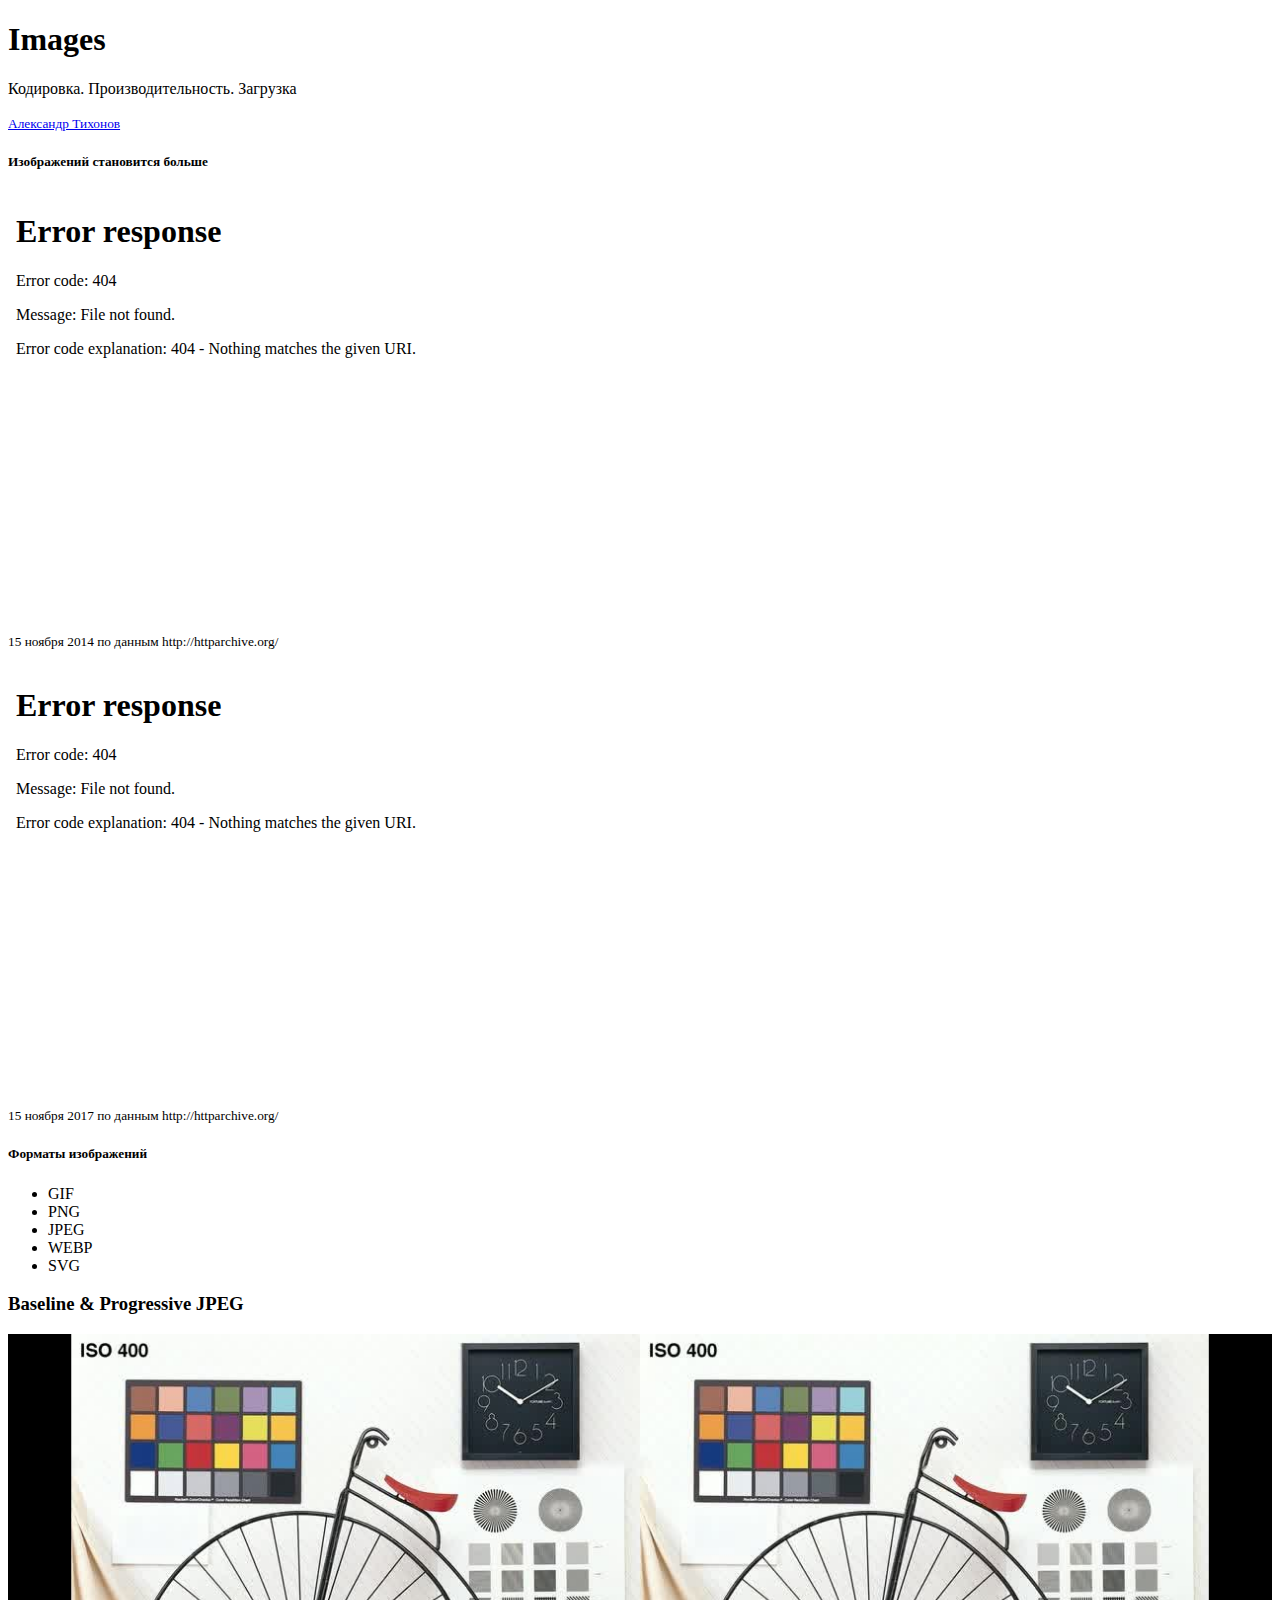
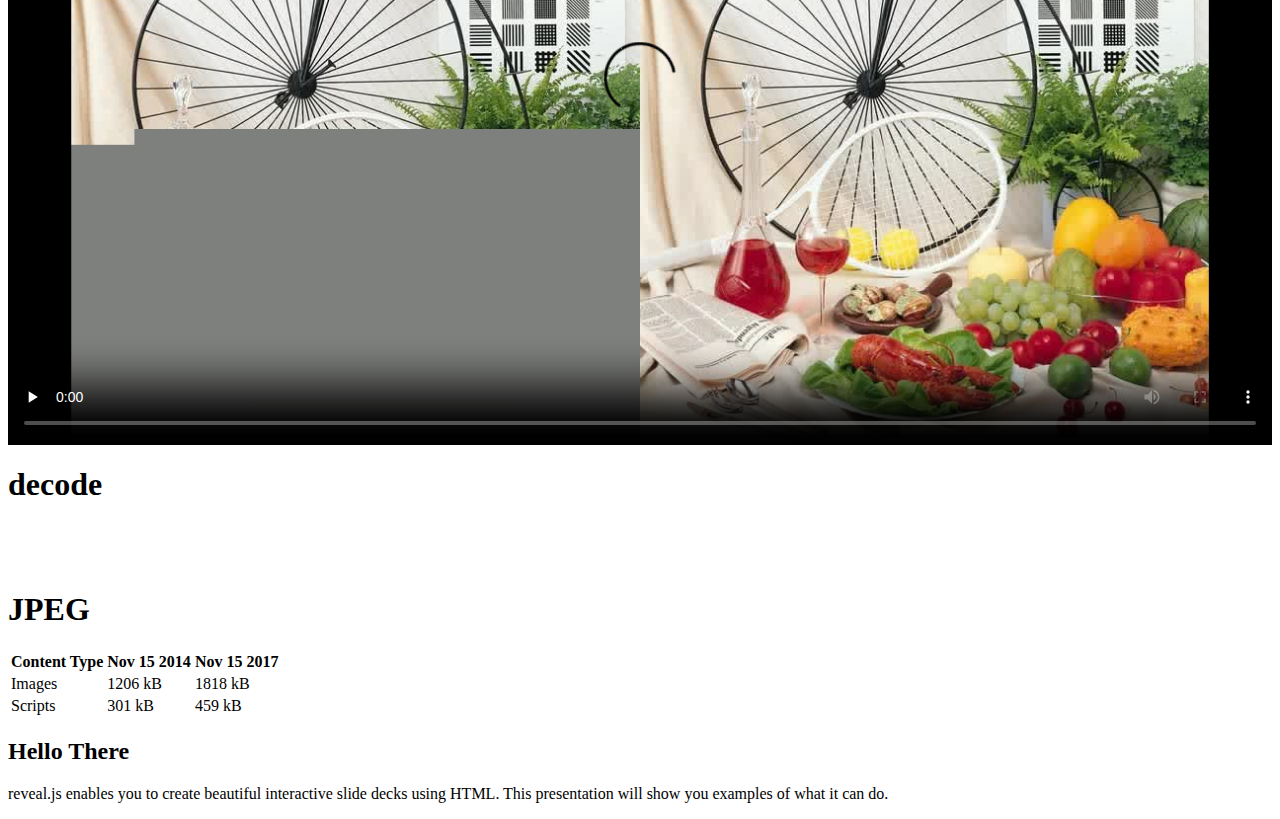
==== imagesPreformance.html @ 2a439b87 "some new slides" ====
<!doctype html>
<html lang="en">

  <head>
    <meta charset="utf-8">

    <title>reveal.js – The HTML Presentation Framework</title>

    <meta name="description" content="A framework for easily creating beautiful presentations using HTML">
    <meta name="author" content="Hakim El Hattab">

    <meta name="apple-mobile-web-app-capable" content="yes">
    <meta name="apple-mobile-web-app-status-bar-style" content="black-translucent">

    <meta name="viewport" content="width=device-width, initial-scale=1.0, maximum-scale=1.0, user-scalable=no">

    <link rel="stylesheet" href="css/reveal.css">
    <link rel="stylesheet" href="css/theme/black.css" id="theme">

    <!-- Theme used for syntax highlighting of code -->
    <link rel="stylesheet" href="lib/css/zenburn.css">

    <!-- Printing and PDF exports -->
    <script>
      var link = document.createElement( 'link' );
      link.rel = 'stylesheet';
      link.type = 'text/css';
      link.href = window.location.search.match( /print-pdf/gi ) ? 'css/print/pdf.css' : 'css/print/paper.css';
      document.getElementsByTagName( 'head' )[0].appendChild( link );
    </script>

    <!--[if lt IE 9]>
    <script src="lib/js/html5shiv.js"></script>
    <![endif]-->
  </head>

  <body>

    <div class="reveal">

      <!-- Any section element inside of this container is displayed as a slide -->
      <div class="slides">
        <section>
          <h1>Images</h1>
          <h7>Кодировка. Производительность. Загрузка</h7>
          <p>
            <small><a href="http://hakim.se">Александр Тихонов</a></small>
          </p>
        </section>

        <section>
          <h5>Изображений становится больше</h5>
          <section>
            <iframe src="/charts/nov-15-2014.html" width='100%' height='420' frameborder="0"></iframe>
            <p><small>15 ноября 2014 по данным http://httparchive.org/</small></p>
          </section>
          <section>
            <iframe src="/charts/nov-15-2017.html" width='100%' height='420' frameborder="0"></iframe>
            <p><small>15 ноября 2017 по данным http://httparchive.org/</small></p>
          </section>
        </section>

        <section>
          <h5>Форматы изображений</h5>
          <ul>
            <li>GIF</li>
            <li>PNG</li>
            <li>JPEG</li>
            <li>WEBP</li>
            <li>SVG</li>
          </ul>
        </section>

        <!-- Baseline & Progressive -->
        <section>
          <h3>Baseline & Progressive JPEG</h3>
          <video controls="controls" height="100%" poster="/images/non_progressive_vs_progressive_jpeg.jpg" preload="none" style="margin: 0 auto;display: block" width="100%">
            <source src="/video/non_progressive_vs_progressive_jpeg.webm" type="video/webm" />
            <source src="/video/non_progressive_vs_progressive_jpeg.mp4" type="video/mp4" />
            <source src="/video/non_progressive_vs_progressive_jpeg.ogv" type="video/ogg" />
          </video>
        </section>
        
        <!-- Decode -->
        <section data-background="#f7e017">
          <h1>decode</h1>
          <pre><code class='hljs' data-trim contenteditable>
            <script>
              let img = new Image();
            img.src = 'image.jpg';
            img.decode().then(() => {
              document.body.append(img);
            })
            </script>
          </code></pre>
        </section>

        <section>
          <h1>JPEG</h1>
        </section>
        
        <section>
          <table>
            <thead>
              <tr>
                <th>Content Type</th>
                <th>Nov 15 2014</th>
                <th>Nov 15 2017</th>
              </tr>
            </thead>
            <tbody>
              <tr>
                <td>Images</td>
                <td>1206 kB</td>
                <td>1818 kB</td>
              </tr>
              <tr>
                <td>Scripts</td>
                <td>301 kB</td>
                <td>459 kB</td>
              </tr>
            </tbody>
          </table>
        </section>

        <section>
          <h2>Hello There</h2>
          <p>
            reveal.js enables you to create beautiful interactive slide decks using HTML. This presentation will show you examples of what it can do.
          </p>
        </section>

      </div>

    </div>

    <script src="lib/js/head.min.js"></script>
    <script src="js/reveal.js"></script>

    <script>

      // More info https://github.com/hakimel/reveal.js#configuration
      Reveal.initialize({
        controls: true,
        progress: true,
        history: true,
        center: true,

        transition: 'slide', // none/fade/slide/convex/concave/zoom

        // More info https://github.com/hakimel/reveal.js#dependencies
        dependencies: [
          { src: 'lib/js/classList.js', condition: function() { return !document.body.classList; } },
          { src: 'plugin/markdown/marked.js', condition: function() { return !!document.querySelector( '[data-markdown]' ); } },
          { src: 'plugin/markdown/markdown.js', condition: function() { return !!document.querySelector( '[data-markdown]' ); } },
          { src: 'plugin/highlight/highlight.js', async: true, callback: function() { hljs.initHighlightingOnLoad(); } },
          { src: 'plugin/search/search.js', async: true },
          { src: 'plugin/zoom-js/zoom.js', async: true },
          { src: 'plugin/notes/notes.js', async: true }
        ]
      });

    </script>

  </body>
</html>
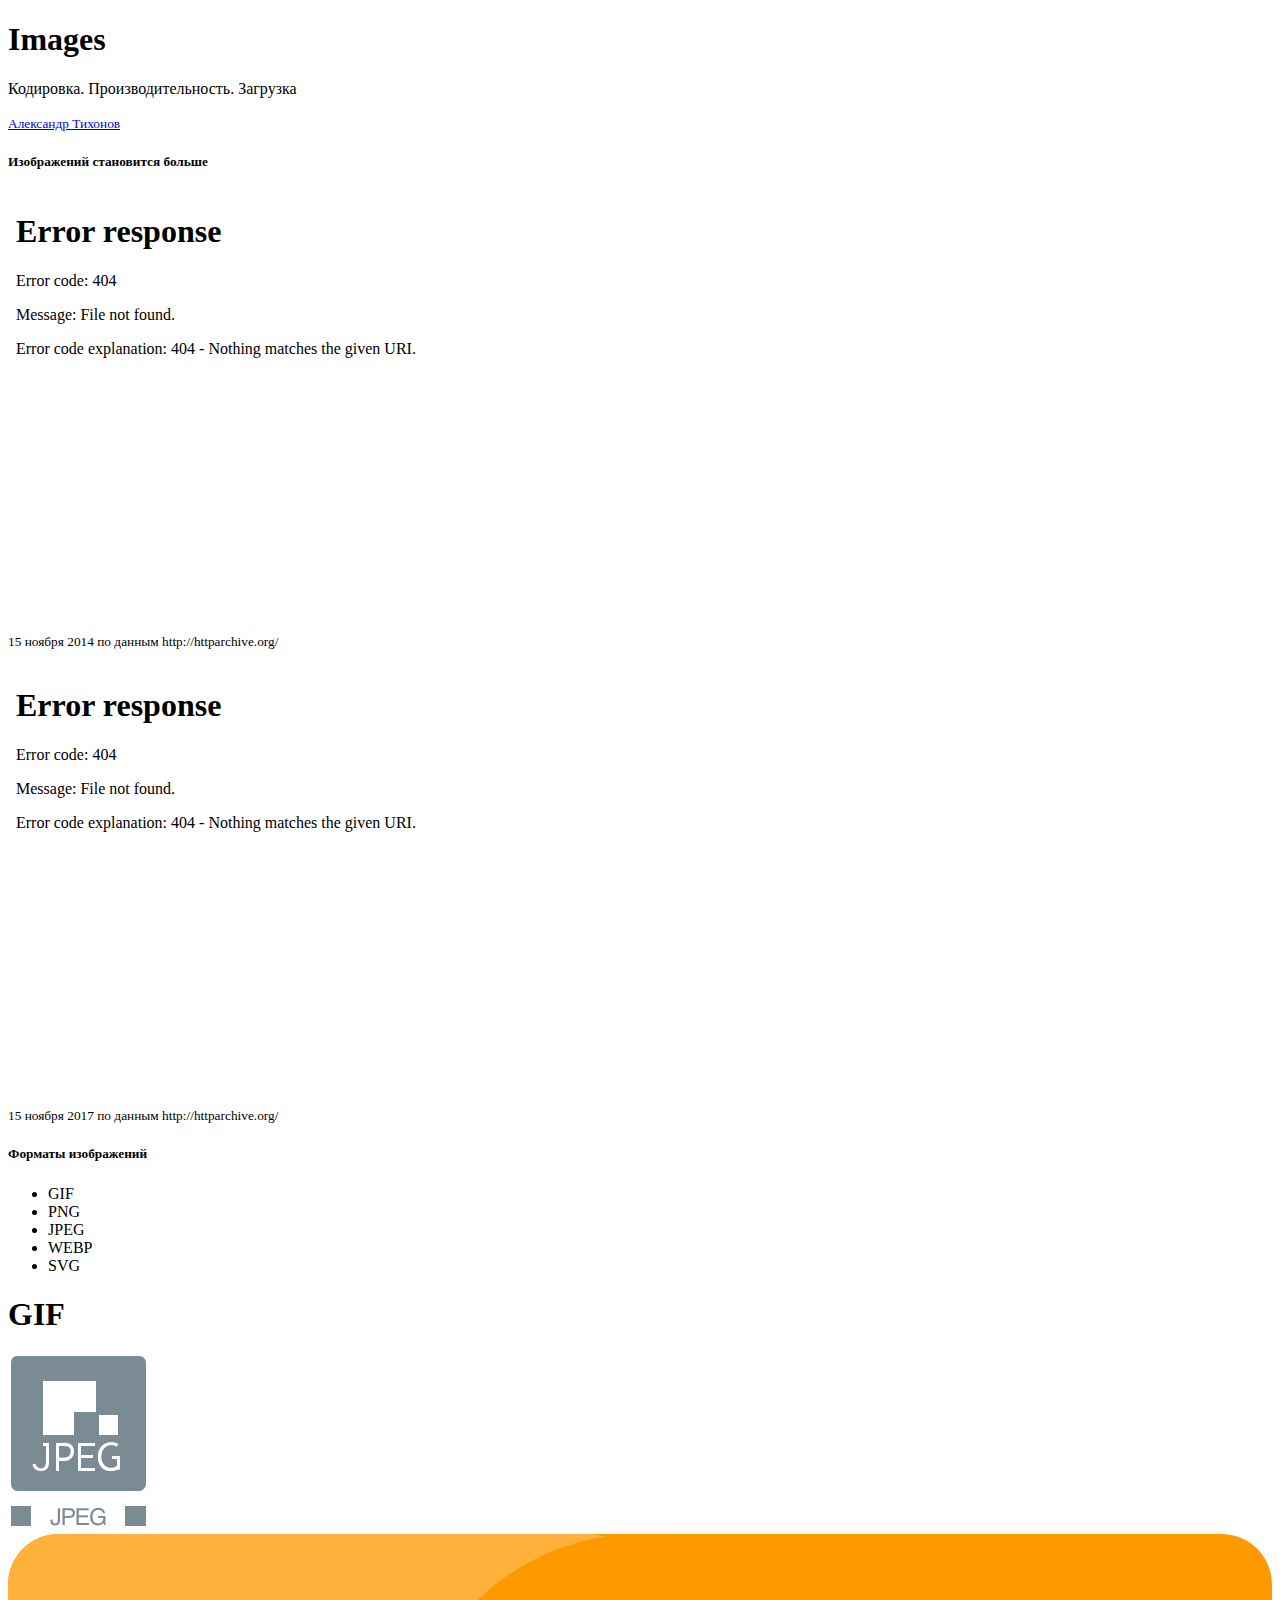
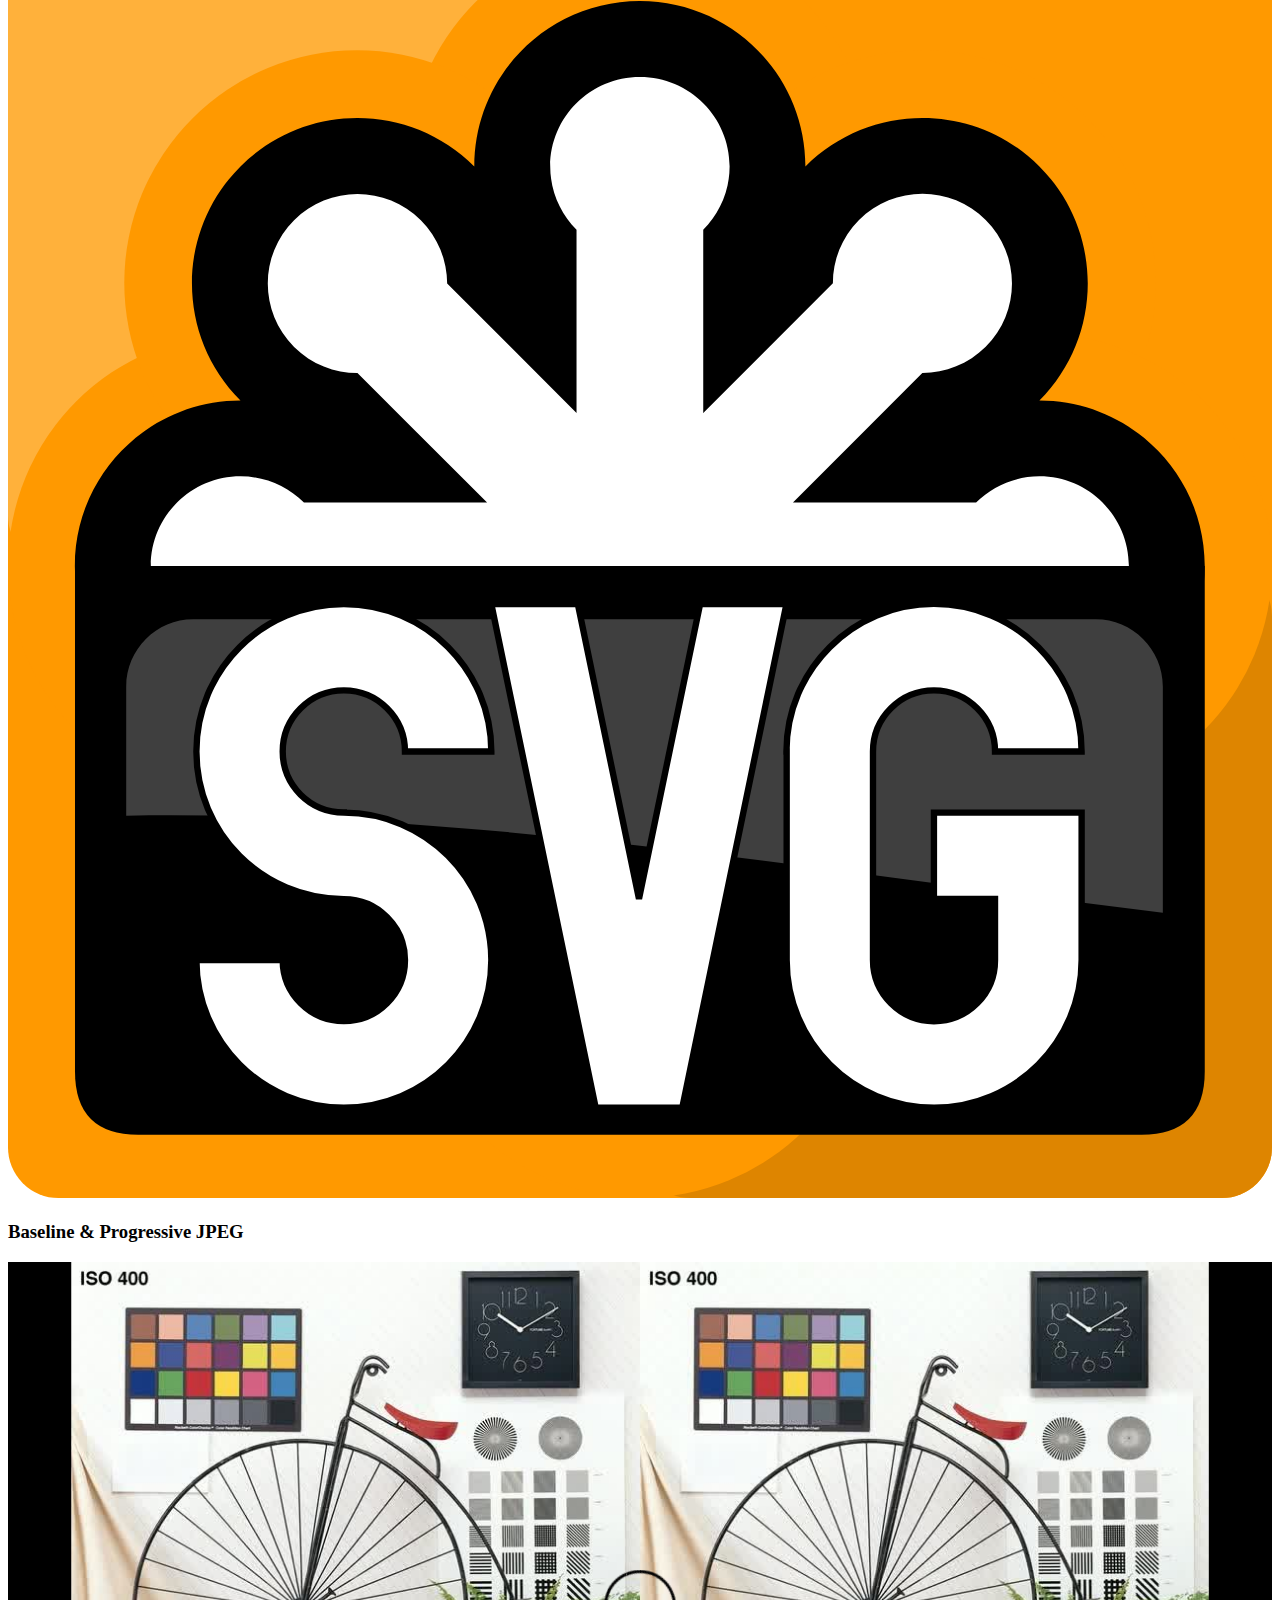
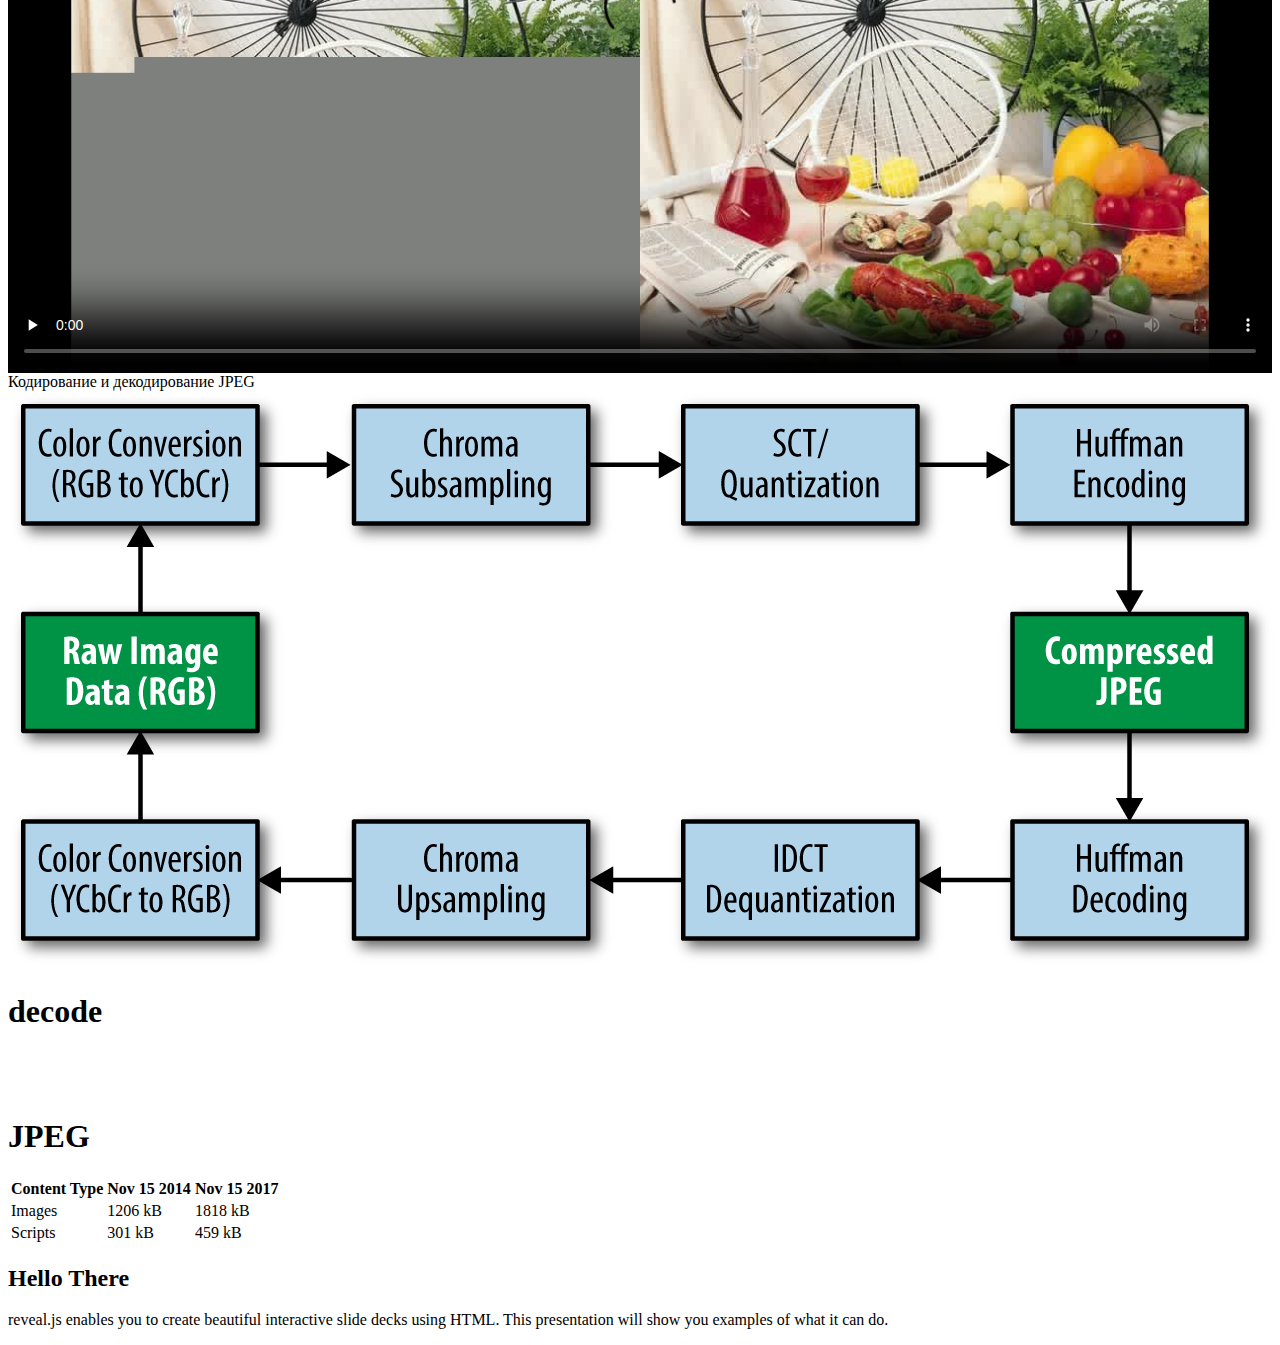
==== commit 06b62e3b: "a few thoughts" ====
--- a/imagesPreformance.html
+++ b/imagesPreformance.html
@@ -61,7 +61,8 @@
         </section>
 
         <section>
-          <h5>Форматы изображений</h5>
+          <section>
+            <h5>Форматы изображений</h5>
           <ul>
             <li>GIF</li>
             <li>PNG</li>
@@ -69,6 +70,48 @@
             <li>WEBP</li>
             <li>SVG</li>
           </ul>
+          </section>
+          <section data-background='https://media.giphy.com/media/HCX8j55lmNtra/source.gif'>
+            <h1>GIF</h1>
+          </section>
+          <section data-background='#58595b'>
+            <img src="/images/jpeg-logo.png" style='border:none; box-shadow:none; background: transparent;' alt="">
+          </section>
+          <section>
+            <svg xmlns="http://www.w3.org/2000/svg" xmlns:xlink="http://www.w3.org/1999/xlink" width="100%" height="100%" viewBox="0 0 100 100">
+  <title>SVG Logo</title>
+  <a xlink:href="http://www.w3.org/Graphics/SVG/" target="_parent" xlink:title="W3C SVG Working Group home page">
+    <rect id="background" fill="#FF9900" width="100" height="100" rx="4" ry="4"/>
+    <rect id="top-left" fill="#FFB13B" width="50" height="50" rx="4" ry="4"/>
+    <rect id="bottom-right" x="50" y="50" fill="#DE8500" width="50" height="50" rx="4" ry="4"/>
+    <g id="circles" fill="#FF9900">
+      <circle id="n" cx="50" cy="18.4" r="18.4"/>
+      <circle id="ne" cx="72.4" cy="27.6" r="18.4"/>
+      <circle id="e" cx="81.6" cy="50" r="18.4"/>
+      <circle id="se" cx="72.4" cy="72.4" r="18.4"/>
+      <circle id="s" cx="50" cy="81.6" r="18.4"/>
+      <circle id="sw" cx="27.6" cy="72.4" r="18.4"/>
+      <circle id="w" cx="18.4" cy="50" r="18.4"/>
+      <circle id="nw" cx="27.6" cy="27.6" r="18.4"/>
+    </g>
+    <g id="stars">
+      <path id="black-star" d="M63.086,18.385c0-7.227-5.859-13.086-13.1-13.086c-7.235,0-13.096,5.859-13.096,13.086   c-5.1-5.11-13.395-5.11-18.497,0c-5.119,5.12-5.119,13.408,0,18.524c-7.234,0-13.103,5.859-13.103,13.085   c0,7.23,5.87,13.098,13.103,13.098c-5.119,5.11-5.119,13.395,0,18.515c5.102,5.104,13.397,5.104,18.497,0   c0,7.228,5.86,13.083,13.096,13.083c7.24,0,13.1-5.855,13.1-13.083c5.118,5.104,13.416,5.104,18.513,0   c5.101-5.12,5.101-13.41,0-18.515c7.216,0,13.081-5.869,13.081-13.098c0-7.227-5.865-13.085-13.081-13.085   c5.101-5.119,5.101-13.406,0-18.524C76.502,13.275,68.206,13.275,63.086,18.385z"/>
+      <path id="white-star" fill="#FFFFFF" d="M55.003,23.405v14.488L65.26,27.64c0-1.812,0.691-3.618,2.066-5.005   c2.78-2.771,7.275-2.771,10.024,0c2.771,2.766,2.771,7.255,0,10.027c-1.377,1.375-3.195,2.072-5.015,2.072L62.101,44.982H76.59   c1.29-1.28,3.054-2.076,5.011-2.076c3.9,0,7.078,3.179,7.078,7.087c0,3.906-3.178,7.088-7.078,7.088   c-1.957,0-3.721-0.798-5.011-2.072H62.1l10.229,10.244c1.824,0,3.642,0.694,5.015,2.086c2.774,2.759,2.774,7.25,0,10.01   c-2.75,2.774-7.239,2.774-10.025,0c-1.372-1.372-2.064-3.192-2.064-5.003L55,62.094v14.499c1.271,1.276,2.084,3.054,2.084,5.013   c0,3.906-3.177,7.077-7.098,7.077c-3.919,0-7.094-3.167-7.094-7.077c0-1.959,0.811-3.732,2.081-5.013V62.094L34.738,72.346   c0,1.812-0.705,3.627-2.084,5.003c-2.769,2.772-7.251,2.772-10.024,0c-2.775-2.764-2.775-7.253,0-10.012   c1.377-1.39,3.214-2.086,5.012-2.086l10.257-10.242H23.414c-1.289,1.276-3.072,2.072-5.015,2.072c-3.917,0-7.096-3.18-7.096-7.088   s3.177-7.087,7.096-7.087c1.94,0,3.725,0.796,5.015,2.076h14.488L27.646,34.736c-1.797,0-3.632-0.697-5.012-2.071   c-2.775-2.772-2.775-7.26,0-10.027c2.773-2.771,7.256-2.771,10.027,0c1.375,1.386,2.083,3.195,2.083,5.005l10.235,10.252V23.407   c-1.27-1.287-2.082-3.053-2.082-5.023c0-3.908,3.175-7.079,7.096-7.079c3.919,0,7.097,3.168,7.097,7.079   C57.088,20.356,56.274,22.119,55.003,23.405z"/>
+    </g>
+
+    <g id="svg-textbox">
+      <path id="text-backdrop" fill="black" d="M5.3,50 H94.68 V90 Q94.68,95 89.68,95 H10.3 Q5.3,95 5.3,90 Z"/>
+      <path id="shine" fill="#3F3F3F" d="M14.657,54.211h71.394c2.908,0,5.312,2.385,5.312,5.315v17.91     c-27.584-3.403-54.926-8.125-82.011-7.683V59.526C9.353,56.596,11.743,54.211,14.657,54.211L14.657,54.211z"/>
+      <g id="svg-text">
+         <title>SVG</title>
+         <path id="S" fill="#FFFFFF" stroke="#000000" stroke-width="0.5035" d="M18.312,72.927c-2.103-2.107-3.407-5.028-3.407-8.253   c0-6.445,5.223-11.672,11.666-11.672c6.446,0,11.667,5.225,11.667,11.672h-6.832c0-2.674-2.168-4.837-4.835-4.837   c-2.663,0-4.838,2.163-4.838,4.837c0,1.338,0.549,2.536,1.415,3.42l0,0c0.883,0.874,2.101,1.405,3.423,1.405v0.012   c3.232,0,6.145,1.309,8.243,3.416l0,0c2.118,2.111,3.424,5.034,3.424,8.248c0,6.454-5.221,11.68-11.667,11.68   c-6.442,0-11.666-5.222-11.666-11.68h6.828c0,2.679,2.175,4.835,4.838,4.835c2.667,0,4.835-2.156,4.835-4.835   c0-1.329-0.545-2.527-1.429-3.407l0,0c-0.864-0.88-2.082-1.418-3.406-1.418l0,0C23.341,76.35,20.429,75.036,18.312,72.927   L18.312,72.927L18.312,72.927z"/>
+         <polygon id="V" fill="#FFFFFF" stroke="#000000" stroke-width="0.5035" points="61.588,53.005 53.344,92.854 46.494,92.854    38.236,53.005 45.082,53.005 49.92,76.342 54.755,53.005  "/>
+         <path id="G" fill="#FFFFFF" stroke="#000000" stroke-width="0.5035" d="M73.255,69.513h11.683v11.664l0,0   c0,6.452-5.226,11.678-11.669,11.678c-6.441,0-11.666-5.226-11.666-11.678l0,0V64.676h-0.017C61.586,58.229,66.827,53,73.253,53   c6.459,0,11.683,5.225,11.683,11.676h-6.849c0-2.674-2.152-4.837-4.834-4.837c-2.647,0-4.82,2.163-4.82,4.837v16.501l0,0   c0,2.675,2.173,4.837,4.82,4.837c2.682,0,4.834-2.162,4.834-4.827v-0.012v-4.827h-4.834L73.255,69.513L73.255,69.513z"/>
+      </g>
+    </g>
+  </a>
+</svg>
+          </section>
         </section>
 
         <!-- Baseline & Progressive -->
@@ -79,6 +122,11 @@
             <source src="/video/non_progressive_vs_progressive_jpeg.mp4" type="video/mp4" />
             <source src="/video/non_progressive_vs_progressive_jpeg.ogv" type="video/ogg" />
           </video>
+        </section>
+
+        <section data-background='#fff'>
+          Кодирование и декодирование JPEG
+          <img src="/images/hpim_0901.png" alt="">
         </section>
         
         <!-- Decode -->
